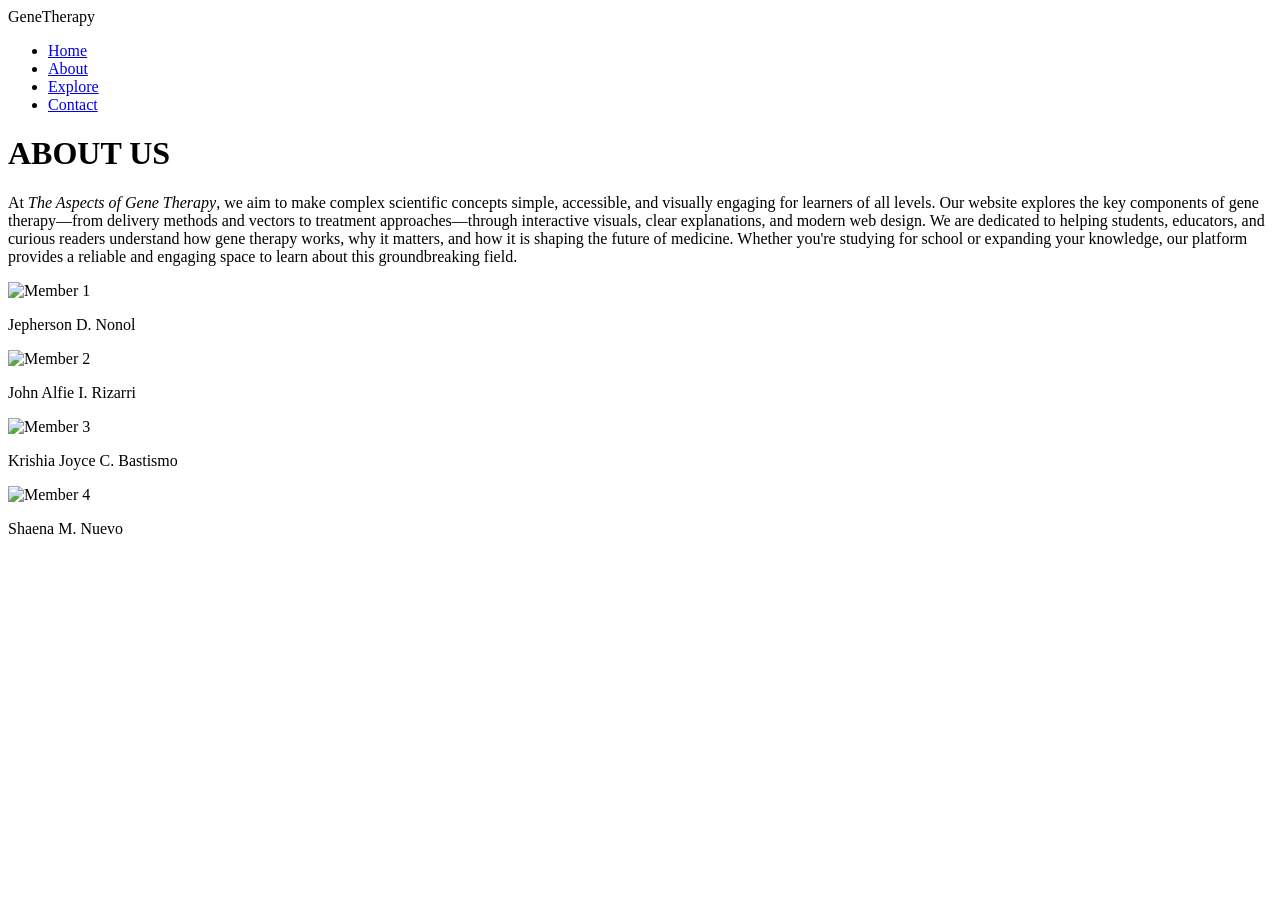
==== aboutus.html @ 80159464 "Add files via upload" ====
<!DOCTYPE html>
<html lang="en">
<head>
    <meta charset="UTF-8">
    <meta name="viewport" content="width=device-width, initial-scale=1.0">
    <title>ABOUT</title>
    <link rel="stylesheet" href="style.css">
</head>
<body>

    <!-- NAVIGATION BAR -->
    <nav class="navbar">
        <div class="logo">GeneTherapy</div>
        <ul class="nav-links">
            <li><a href="index.html">Home</a></li>
            <li><a href="aboutus.html">About</a></li>
            <li><a href="explore.html">Explore</a></li>
            <li><a href="contact.html">Contact</a></li>
        </ul>
    </nav> 

    <h1 class="about-title">ABOUT US</h1> 
    
    <p class="about-text">
At <em>The Aspects of Gene Therapy</em>, we aim to make complex scientific concepts simple, accessible, and visually engaging for learners of all levels. Our website explores the key components of gene therapy—from delivery methods and vectors to treatment approaches—through interactive visuals, clear explanations, and modern web design. We are dedicated to helping students, educators, and curious readers understand how gene therapy works, why it matters, and how it is shaping the future of medicine. Whether you're studying for school or expanding your knowledge, our platform provides a reliable and engaging space to learn about this groundbreaking field.
</p>

<div class="team-row">
    <div class="team-member">
        <img src="img/j.jpg" alt="Member 1">
        <p class="member-name">Jepherson D. Nonol</p>
    </div>
    <div class="team-member">
        <img src="img/jj.jpg" alt="Member 2">
        <p class="member-name">John Alfie I. Rizarri</p>
    </div>
    <div class="team-member">
        <img src="img/r.jpg" alt="Member 3">
        <p class="member-name">Krishia Joyce C. Bastismo</p>
    </div>
    <div class="team-member">
        <img src="img/12.jpg.jpg" alt="Member 4">
        <p class="member-name">Shaena M. Nuevo</p>
    </div>
</div>



</body>
</html>
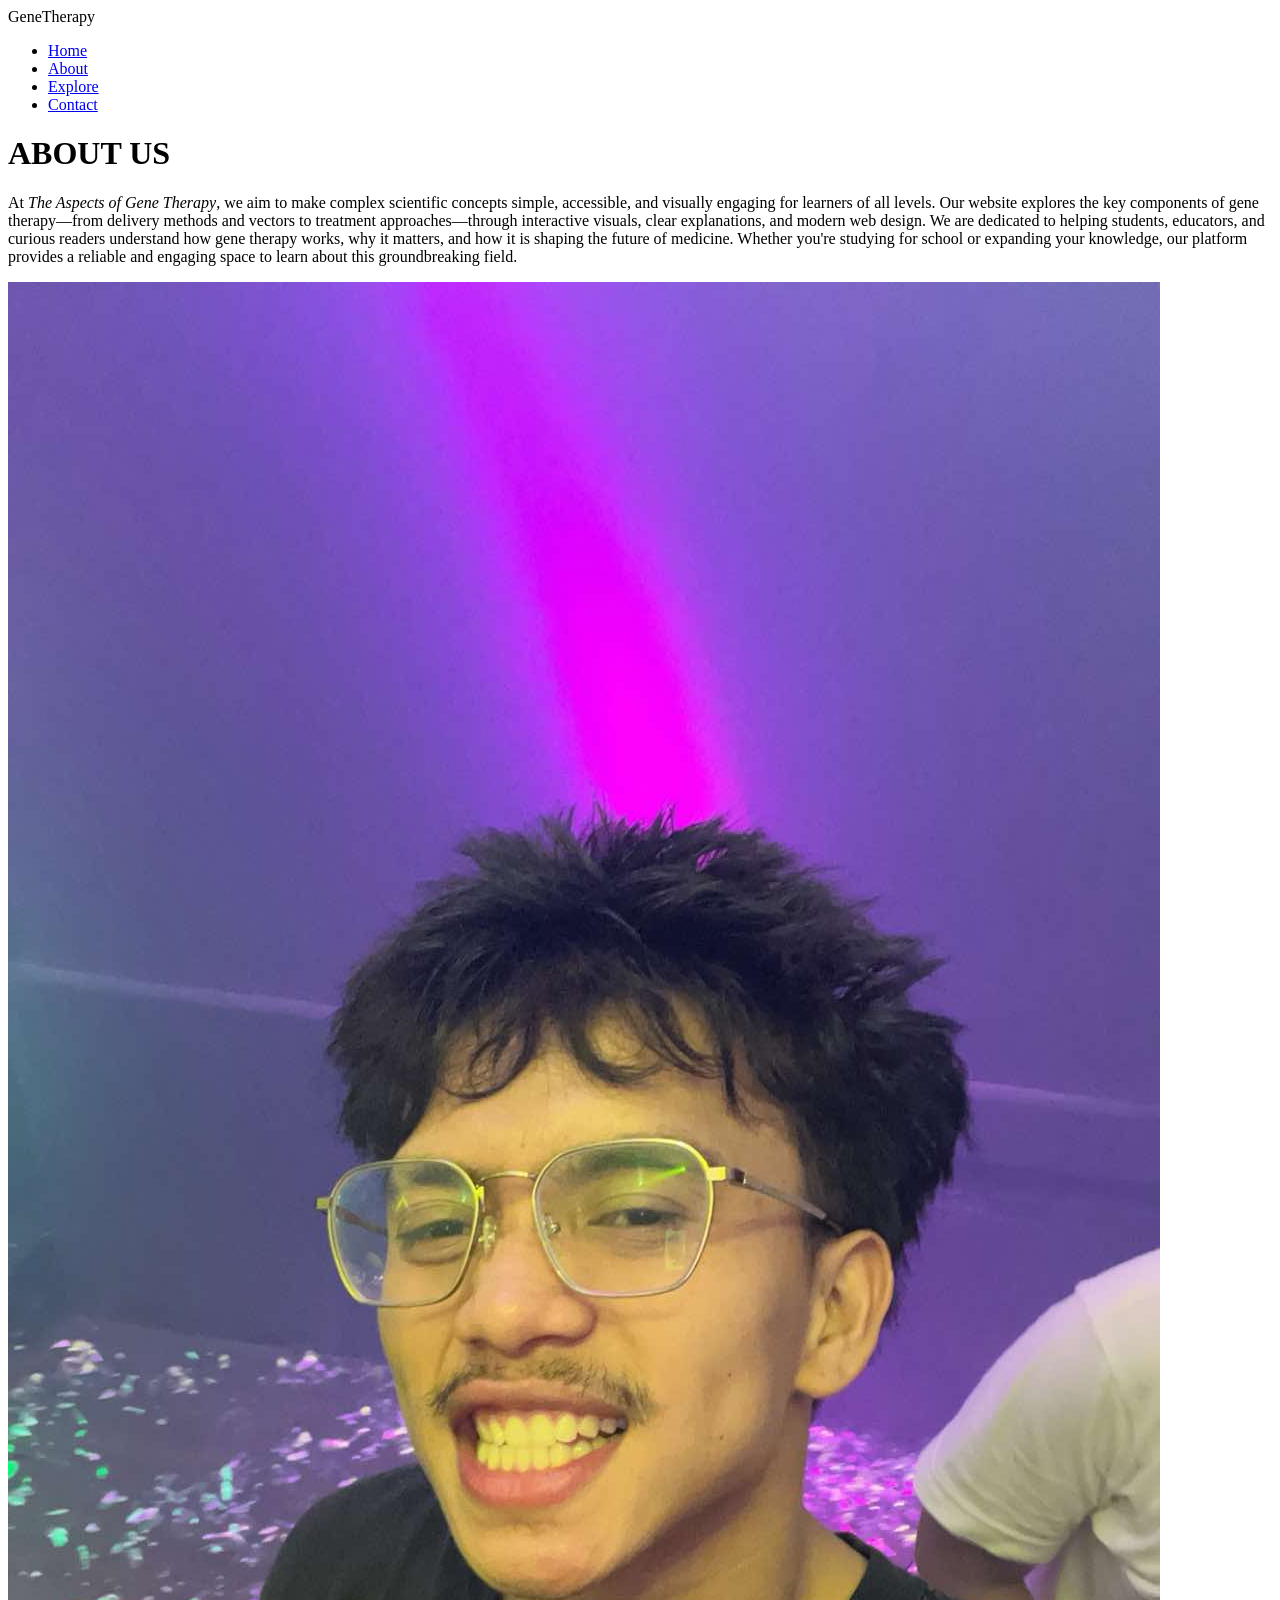
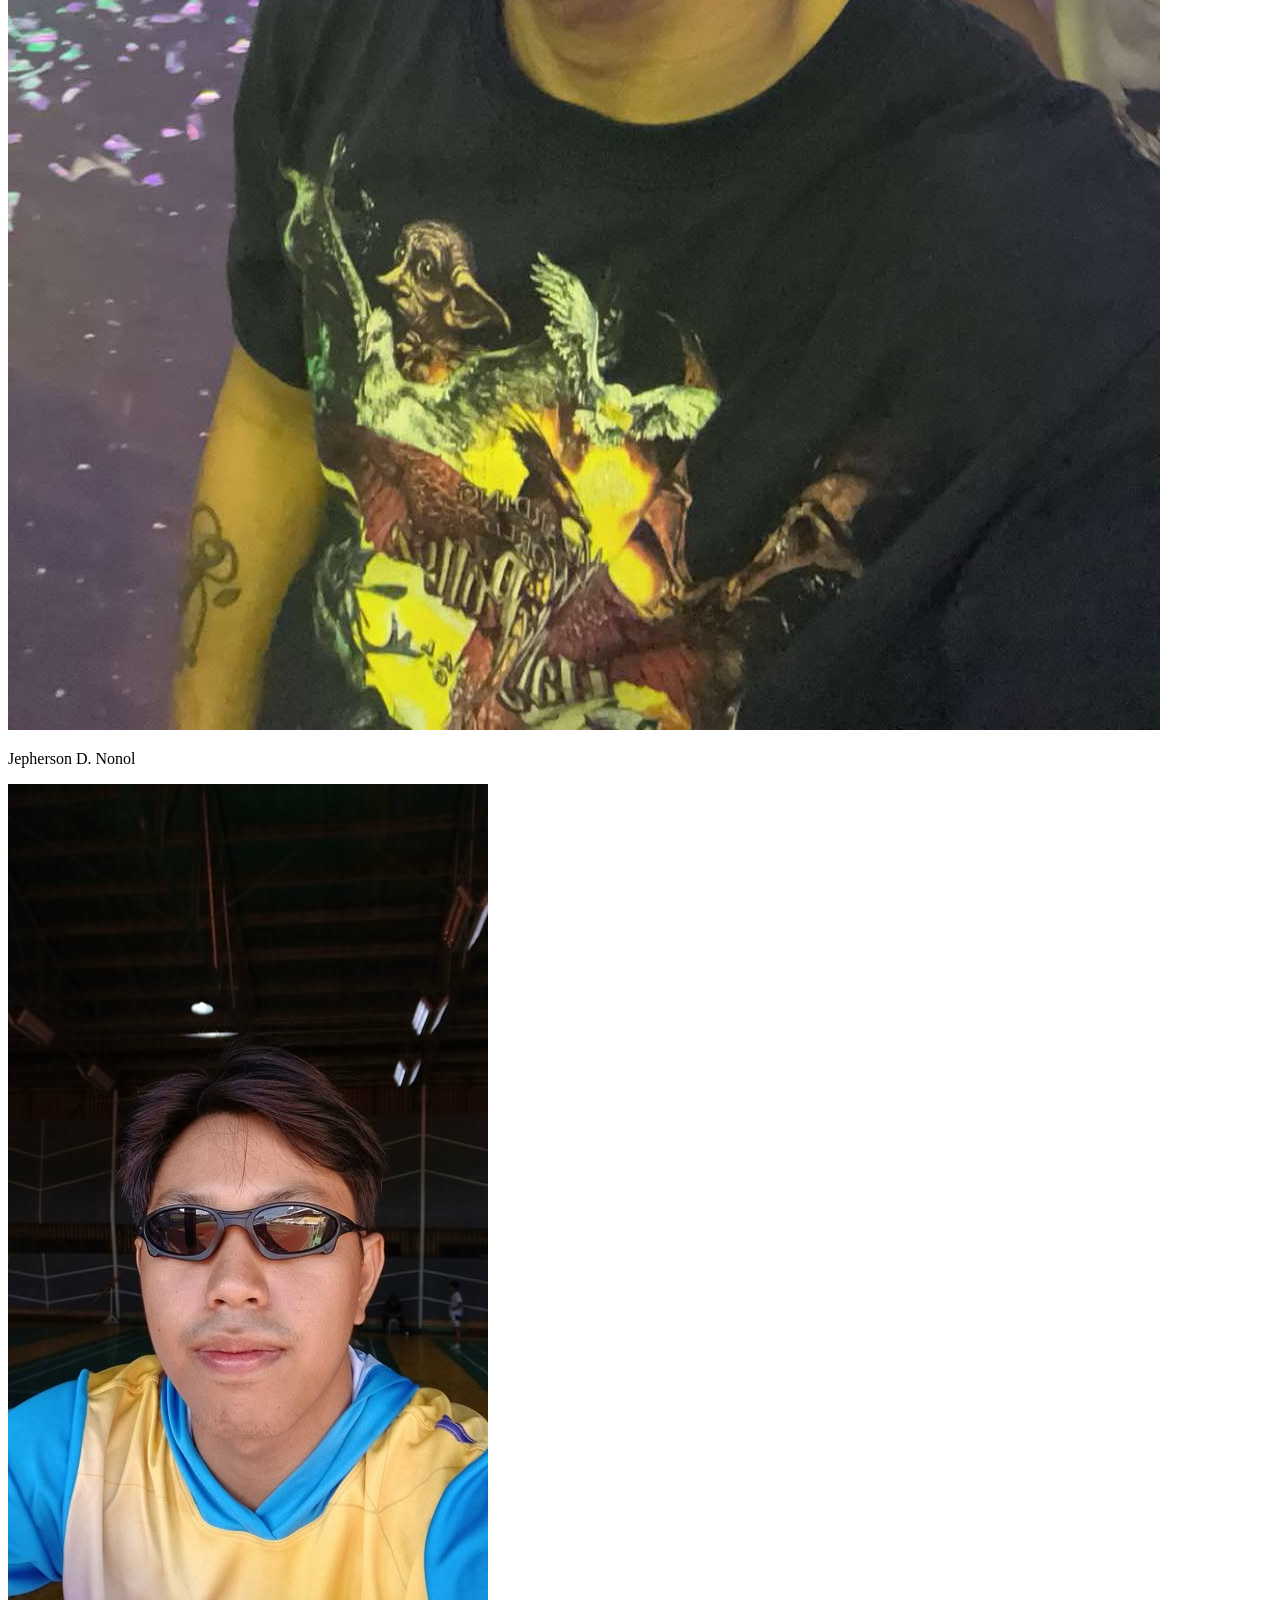
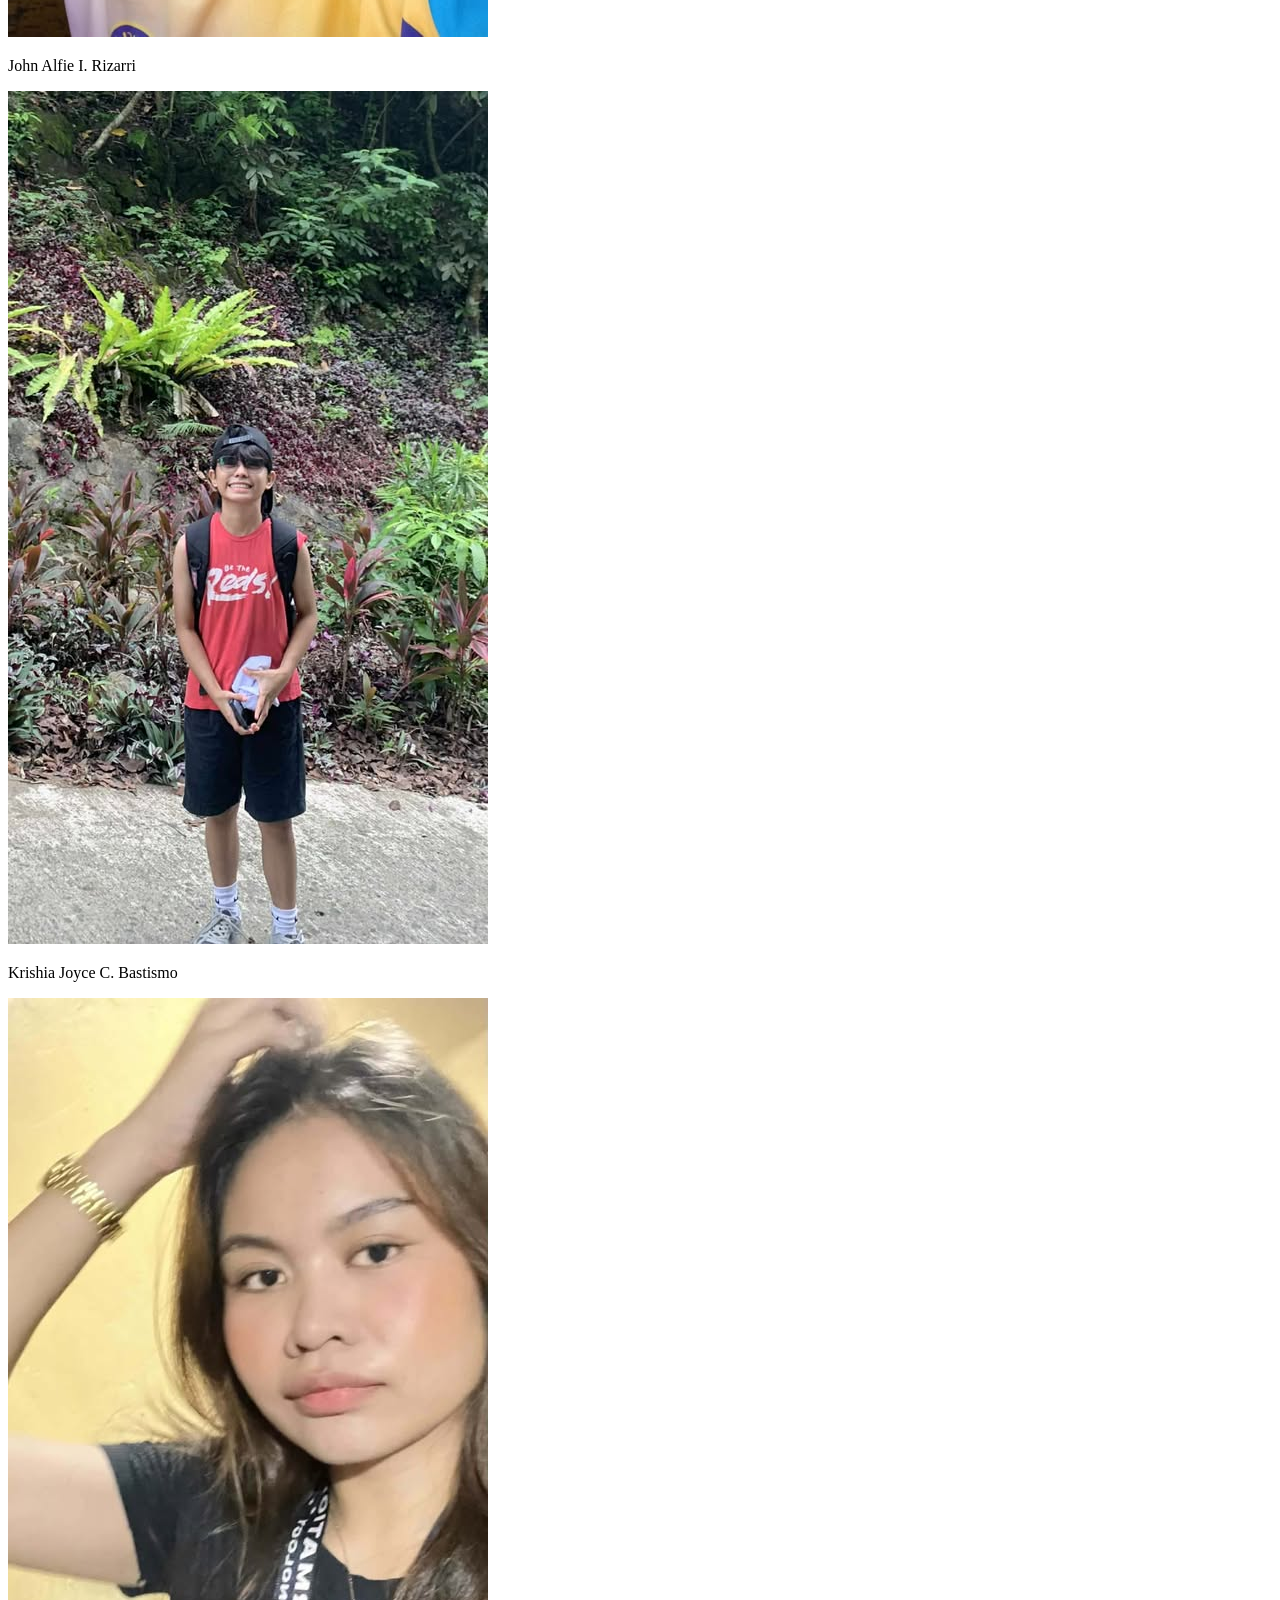
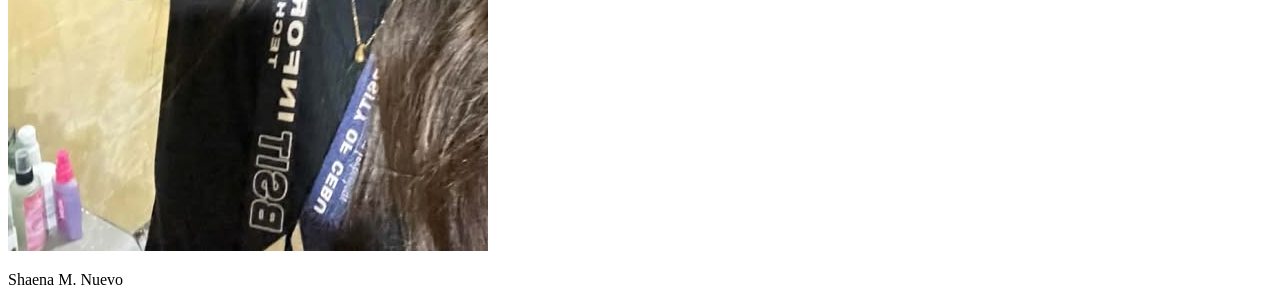
==== commit 4a70b526: "Add files via upload reuploaded files" ====
--- a/aboutus.html
+++ b/aboutus.html
@@ -4,7 +4,7 @@
     <meta charset="UTF-8">
     <meta name="viewport" content="width=device-width, initial-scale=1.0">
     <title>ABOUT</title>
-    <link rel="stylesheet" href="style.css">
+    <link rel="stylesheet" href="Style.css">
 </head>
 <body>
 
